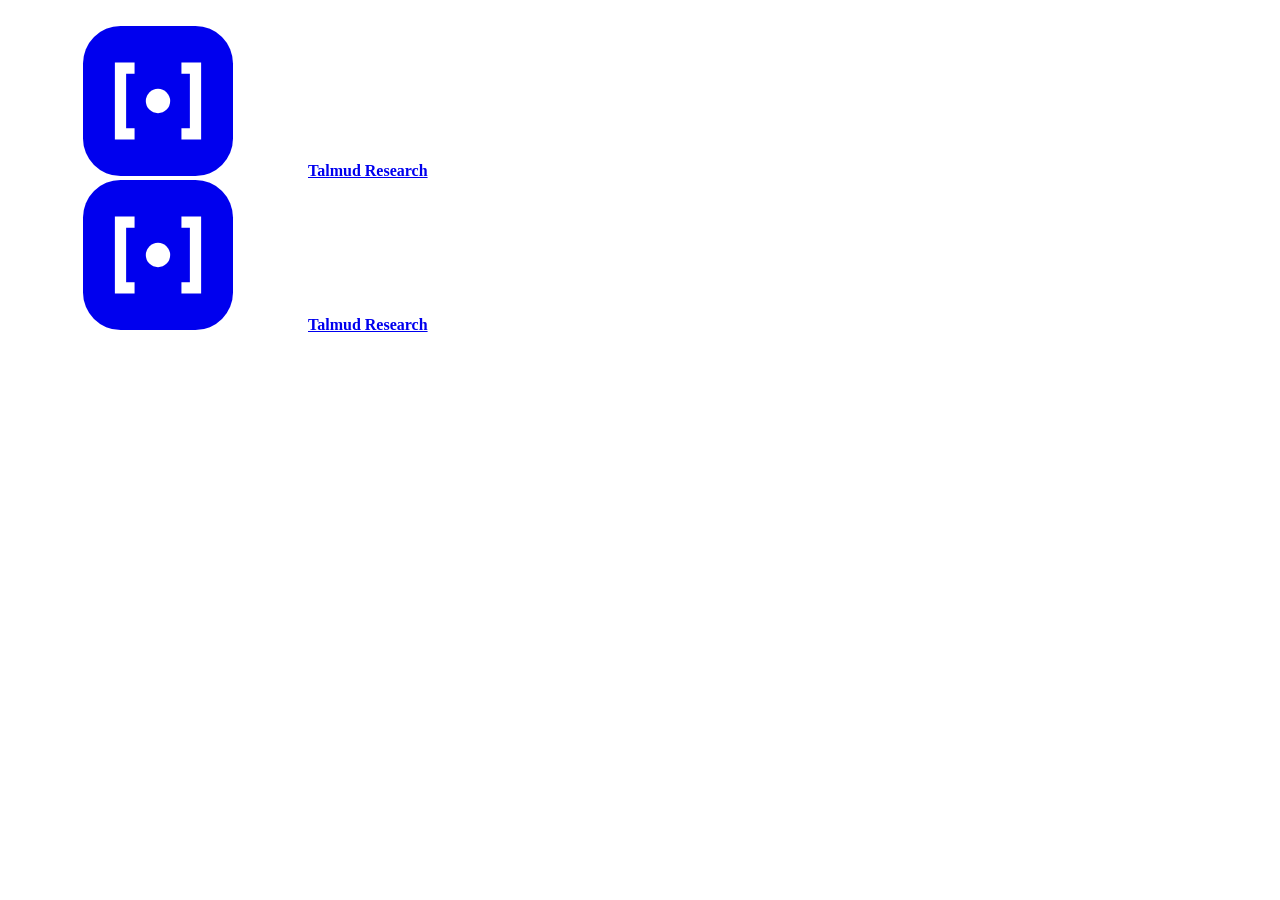
==== workbench/static/index.html @ 4b32e9e0 "First public release: fast, cited web search for your own AI (MCP) This repository is derived from R" ====
<!doctype html><html lang="ja"><head><meta charset="utf-8"><meta name="viewport" content="width=device-width,initial-scale=1,viewport-fit=cover"><meta name="color-scheme" content="light dark"><title>Talmud Research</title><link rel="icon" href="data:image/svg+xml,%3Csvg xmlns='http://www.w3.org/2000/svg' viewBox='0 0 32 32'%3E%3Crect width='32' height='32' rx='8' fill='%232f4bc0'/%3E%3Cpath d='M11 9H8v14h3M21 9h3v14h-3' fill='none' stroke='%23fff' stroke-width='2.4' stroke-linecap='round' stroke-linejoin='round'/%3E%3Ccircle cx='16' cy='16' r='2.6' fill='%23fff'/%3E%3C/svg%3E"><script src="/boot.js"></script><link rel="stylesheet" href="/style.css"><script src="/app.js" defer></script></head><body>
<svg class="sprite" width="0" height="0" aria-hidden="true">
<symbol id="i-search" viewBox="0 0 24 24"><circle cx="11" cy="11" r="7"/><path d="M20 20l-3.5-3.5"/></symbol>
<symbol id="i-saved" viewBox="0 0 24 24"><path d="M6 4h12v16l-6-4-6 4z"/></symbol>
<symbol id="i-doc" viewBox="0 0 24 24"><path d="M7 3h7l4 4v14H7z"/><path d="M14 3v4h4"/><path d="M10 12h5M10 16h5"/></symbol>
<symbol id="i-set" viewBox="0 0 24 24"><path d="M4 7h10M18 7h2M4 17h2M10 17h10"/><circle cx="16" cy="7" r="2"/><circle cx="8" cy="17" r="2"/></symbol>
<symbol id="i-plug" viewBox="0 0 24 24"><path d="M9 7V3M15 7V3M7 7h10v4a5 5 0 0 1-10 0z"/><path d="M12 16v5"/></symbol>
<symbol id="i-lock" viewBox="0 0 24 24"><rect x="5" y="11" width="14" height="9" rx="2"/><path d="M8 11V8a4 4 0 0 1 8 0v3"/></symbol>
<symbol id="i-globe" viewBox="0 0 24 24"><circle cx="12" cy="12" r="8.5"/><path d="M3.5 12h17M12 3.5c2.5 2.6 2.5 14.4 0 17M12 3.5c-2.5 2.6-2.5 14.4 0 17"/></symbol>
<symbol id="i-both" viewBox="0 0 24 24"><circle cx="9" cy="12" r="5.5"/><circle cx="15" cy="12" r="5.5"/></symbol>
<symbol id="i-down" viewBox="0 0 24 24"><path d="M6 9l6 6 6-6"/></symbol>
<symbol id="i-right" viewBox="0 0 24 24"><path d="M9 6l6 6-6 6"/></symbol>
<symbol id="i-left" viewBox="0 0 24 24"><path d="M15 6l-6 6 6 6"/></symbol>
<symbol id="i-ext" viewBox="0 0 24 24"><path d="M14 4h6v6M20 4l-9 9"/><path d="M18 14v5a1 1 0 0 1-1 1H5a1 1 0 0 1-1-1V7a1 1 0 0 1 1-1h5"/></symbol>
<symbol id="i-save" viewBox="0 0 24 24"><path d="M12 4v11M7 10l5 5 5-5"/><path d="M5 20h14"/></symbol>
<symbol id="i-mark" viewBox="0 0 32 32"><rect width="32" height="32" rx="8" fill="currentColor" stroke="none"/><path d="M11 9H8v14h3M21 9h3v14h-3" fill="none" stroke="#fff" stroke-width="2.4"/><circle cx="16" cy="16" r="2.6" fill="#fff" stroke="none"/></symbol>
</svg>
<div class="app" id="app">
<header class="topbar"><a class="brand" href="/"><svg class="brand-mark" aria-hidden="true"><use href="#i-mark"/></svg><strong>Talmud Research</strong></a></header>
<aside class="side">
<a class="brand" href="/"><svg class="brand-mark" aria-hidden="true"><use href="#i-mark"/></svg><strong>Talmud Research</strong></a>
<nav id="nav" aria-label="メニュー" hidden>
<button type="button" data-view="search"><svg class="ic" aria-hidden="true"><use href="#i-search"/></svg><span>調べる</span></button>
<button type="button" data-view="reports"><svg class="ic" aria-hidden="true"><use href="#i-saved"/></svg><span>保存した調査</span></button>
<button type="button" data-view="documents"><svg class="ic" aria-hidden="true"><use href="#i-doc"/></svg><span>社内資料</span></button>
<button type="button" data-view="settings"><svg class="ic" aria-hidden="true"><use href="#i-set"/></svg><span>設定</span></button>
</nav>
<div class="side-foot" id="side-foot" hidden>
<button type="button" class="btn btn-text side-ai" data-open-view="ai"><svg class="ic" aria-hidden="true"><use href="#i-plug"/></svg>AIとつなぐ</button>
<div class="who"><span class="avatar" data-avatar aria-hidden="true"></span><span class="who-name" id="identity"></span><button id="logout" class="btn btn-secondary who-out" type="button" hidden>ログアウト</button></div>
</div>
</aside>
<main class="content" id="main">
<div id="notice" role="status" aria-live="polite"></div>

<section id="view-gate" class="gate" hidden>
<div class="gate-card">
<div class="brand"><svg class="brand-mark" aria-hidden="true"><use href="#i-mark"/></svg><strong>Talmud Research</strong></div>
<h1 id="gate-title">ログイン</h1>
<div class="gate-pw"><button id="pw-open" class="btn btn-text" type="button" hidden>パスワードで入る</button></div>
<form id="auth-form"><label class="field">利用者名<input name="name" autocomplete="username" required maxlength="64"></label>
<label class="field">パスワード<span class="pw"><input name="password" id="auth-password" type="password" autocomplete="current-password" minlength="12" maxlength="256" required><button type="button" id="pw-toggle" class="btn btn-secondary">表示</button></span></label>
<button id="auth-submit" class="btn btn-primary primary">ログイン</button></form>
<div class="gate-foot"><button id="gate-ai-link" class="btn btn-text" type="button" data-open-view="ai"><svg class="ic" aria-hidden="true"><use href="#i-plug"/></svg>AIとつなぐ</button></div>
</div>
</section>

<section id="view-search" hidden>
<form id="search-form" class="composer" novalidate>
<button type="button" class="scope-chip" id="scope-chip" aria-expanded="false" aria-controls="search-form"><svg class="ic" aria-hidden="true"><use href="#i-globe"/></svg><span data-chip-label>公開Web</span><small data-chip-note>外部へ送信</small><svg class="ic" aria-hidden="true"><use href="#i-down"/></svg></button>
<div class="scope" role="radiogroup" aria-label="検索する範囲">
<label class="seg"><input type="radio" name="scope" value="public" checked><span><b><svg class="ic" aria-hidden="true"><use href="#i-globe"/></svg>公開Web</b><small>外部へ送信</small></span></label>
<label class="seg"><input type="radio" name="scope" value="private"><span><b><svg class="ic" aria-hidden="true"><use href="#i-lock"/></svg>社内資料</b><small>外部へ送らない</small></span></label>
<label class="seg"><input type="radio" name="scope" value="combined"><span><b><svg class="ic" aria-hidden="true"><use href="#i-both"/></svg>両方</b><small>公開分を送信</small></span></label>
</div>
<div class="qrow"><input name="query" id="query" type="search" maxlength="500" required autocomplete="off" aria-label="検索語" placeholder="入力してください。"><button id="search-submit" class="btn btn-primary primary">調べる</button></div>
<details id="options" class="opts"><summary>条件を絞る<svg class="ic" aria-hidden="true"><use href="#i-down"/></svg></summary>
<div class="opts-grid"><label class="field">調査の種類<select name="profile" id="profile"><option value="general">一般調査</option><option value="development">開発・公式仕様</option><option value="sales">営業・企業調査</option><option value="sns">SNS・情報確認</option></select></label>
<label class="field">対象ドメイン(任意・カンマ区切り)<input name="domains" placeholder="例: docs.python.org"></label>
<label class="field wide" id="public-query-row" hidden>公開Webに送る語(空なら上の検索語と同じ)<input name="public_query" maxlength="500"></label></div>
</details>
</form>
<div id="result" aria-live="polite"></div>
<div id="recent"></div>
</section>

<section id="view-reports" hidden>
<div class="page-h"><h1>保存した調査</h1></div>
<div id="report-list"></div>
<div id="report-detail" hidden><button type="button" id="report-back" class="btn btn-text back"><svg class="ic" aria-hidden="true"><use href="#i-left"/></svg>一覧に戻る</button><div id="saved-result"></div></div>
</section>

<section id="view-documents" hidden>
<div class="page-h"><h1>社内資料</h1></div>
<div class="two">
<form id="document-form" class="card"><h2>資料を登録</h2><label class="field">資料名<input name="title" maxlength="200" required></label><label class="field">本文<textarea name="body" rows="8" maxlength="100000" required placeholder="入力してください。"></textarea></label><button class="btn btn-primary primary">資料を登録</button></form>
<div class="doc-col"><div id="document-list"></div><pre id="document-detail" class="card doc-body" hidden></pre></div>
</div>
</section>

<section id="view-settings" hidden>
<div class="page-h"><h1>設定</h1></div>
<div class="cards">
<div class="card"><h2>検索エンジン</h2><p class="kv"><span class="dot none" id="health-dot"></span><span id="health" class="status-line"></span></p><div class="actions"><button type="button" id="refresh-health" class="btn btn-secondary">状態を確認</button><button type="button" id="restart" class="btn btn-secondary">再起動</button></div></div>
<div class="card"><h2>表示</h2><div class="theme-seg" role="group" aria-label="画面の明るさ"><button type="button" data-theme-set="auto" aria-pressed="true">自動</button><button type="button" data-theme-set="light" aria-pressed="false">ライト</button><button type="button" data-theme-set="dark" aria-pressed="false">ダーク</button></div></div>
<div class="card"><h2>利用者</h2><p class="kv"><span class="avatar sm" data-avatar aria-hidden="true"></span><span data-identity></span></p><div class="actions"><button type="button" class="btn btn-secondary" id="phone-open" hidden>スマホで開く</button><button type="button" class="btn btn-secondary" data-logout>ログアウト</button></div>
<div class="phone-link" id="phone-link" hidden><img id="phone-qr" alt="" width="220" height="220"><p id="phone-url" class="phone-url"></p></div>
<details class="opts" id="account-controls"><summary>利用者を追加<svg class="ic" aria-hidden="true"><use href="#i-down"/></svg></summary><form id="account-form"><label class="field">利用者名<input name="name" maxlength="64" required></label><label class="field">パスワード(12文字以上)<input name="password" type="password" minlength="12" maxlength="256" autocomplete="new-password" required></label><button class="btn btn-secondary">追加</button></form></details></div>
<div class="card"><h2>AIとつなぐ</h2><div class="actions"><button type="button" class="btn btn-secondary" data-open-view="ai">接続のしかたを開く</button></div></div>
<div class="card"><h2>データ</h2><div class="actions"><a class="btn btn-secondary" href="/api/backup" download>バックアップを保存</a></div>
<details class="opts"><summary>バックアップから復元<svg class="ic" aria-hidden="true"><use href="#i-down"/></svg></summary><form id="restore-form"><label class="field">バックアップファイル<input id="restore-file" type="file" accept="application/json,.json" required></label><button class="btn btn-secondary">復元</button></form></details></div>
<div class="card"><h2>アプリ</h2><div class="actions"><a class="btn btn-secondary" href="/api/source" download>ソースを取得(AGPL)</a><button type="button" id="stop" class="btn btn-secondary btn-danger">アプリを停止</button></div>
<details class="opts"><summary>診断情報を表示<svg class="ic" aria-hidden="true"><use href="#i-down"/></svg></summary><pre id="diagnostics" class="diag"></pre></details></div>
</div>
<p class="license">Talmud Research · Based on RustXNG / AGPL-3.0-or-later</p>
</section>

<section id="view-ai" hidden>
<div class="page-h"><h1>AIとつなぐ</h1></div>
<ol class="steps">
<li><strong>導入をAIに任せる</strong><p>GitHubの案内を担当のAIに渡します。準備と接続はAIが行います。</p></li>
<li><strong>いつもの会話で質問する</strong><p>例:「HubSpotの料金を公式資料で調べて、出典付きで整理して」。公開情報だけを検索に使います。</p></li>
<li><strong>回答の出典を確かめる</strong><p>回答に付いたURL・取得日時・不足情報を確認します。この画面でも同じ検索ができます。</p></li>
</ol>
<div class="actions after-steps"><button type="button" class="btn btn-primary" data-copy-guide>導入案内をコピー</button><a class="btn btn-secondary" href="https://github.com/aoaibiz/fast-research" target="_blank" rel="noopener noreferrer">GitHubの導入手順</a><a class="btn btn-secondary" id="mcp-download" href="/api/mcp-config" download hidden>接続設定を保存</a></div>
</section>

</main>
</div>
</body></html>
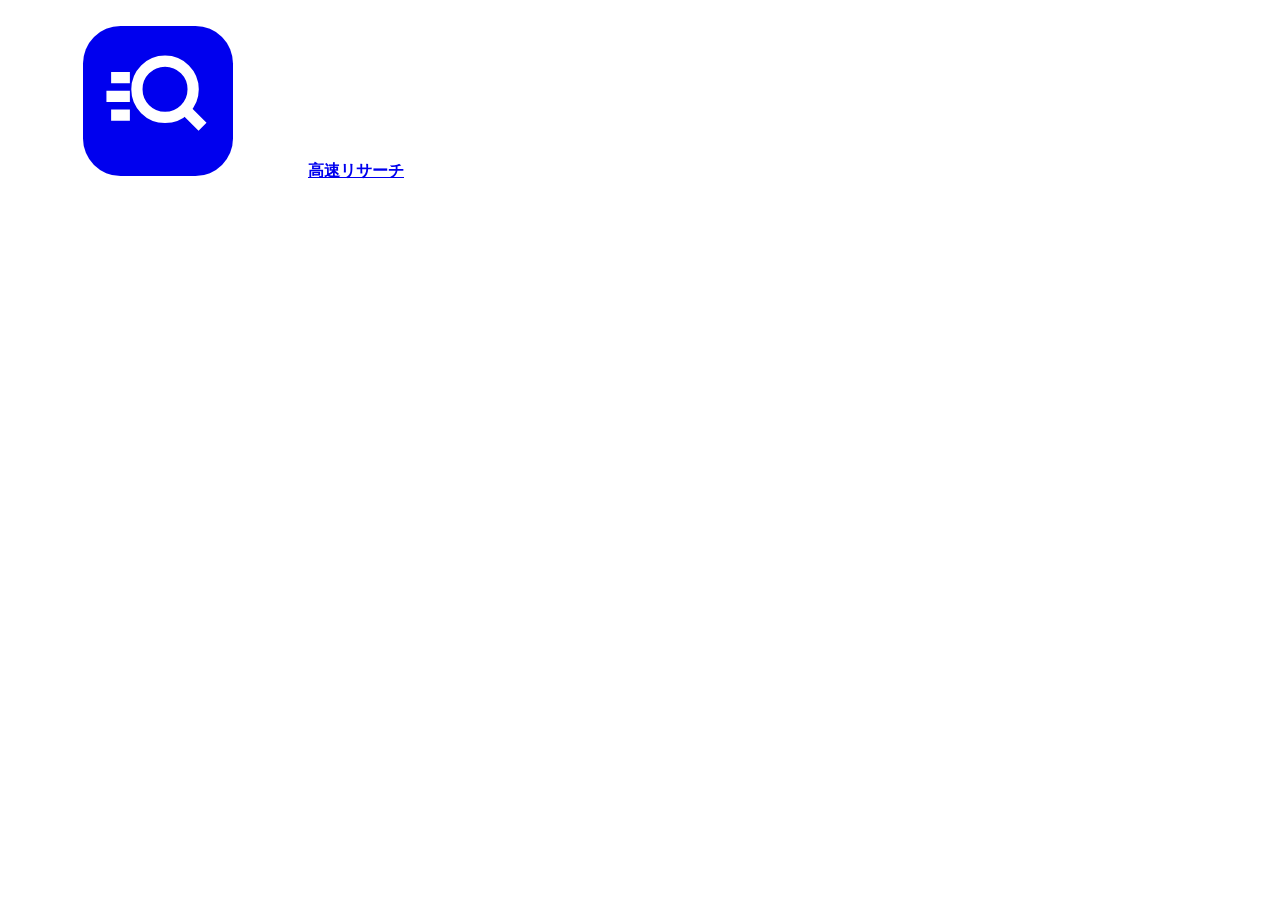
==== commit 21352d4a: "高速リサーチ (fast-research): rename, home-screen icons, delete saved research, band redesign, bigger priv" ====
--- a/workbench/static/index.html
+++ b/workbench/static/index.html
@@ -1,6 +1,11 @@
-<!doctype html><html lang="ja"><head><meta charset="utf-8"><meta name="viewport" content="width=device-width,initial-scale=1,viewport-fit=cover"><meta name="color-scheme" content="light dark"><title>Talmud Research</title><link rel="icon" href="data:image/svg+xml,%3Csvg xmlns='http://www.w3.org/2000/svg' viewBox='0 0 32 32'%3E%3Crect width='32' height='32' rx='8' fill='%232f4bc0'/%3E%3Cpath d='M11 9H8v14h3M21 9h3v14h-3' fill='none' stroke='%23fff' stroke-width='2.4' stroke-linecap='round' stroke-linejoin='round'/%3E%3Ccircle cx='16' cy='16' r='2.6' fill='%23fff'/%3E%3C/svg%3E"><script src="/boot.js"></script><link rel="stylesheet" href="/style.css"><script src="/app.js" defer></script></head><body>
+<!doctype html><html lang="ja"><head><meta charset="utf-8"><meta name="viewport" content="width=device-width,initial-scale=1,viewport-fit=cover"><meta name="color-scheme" content="light dark"><title>高速リサーチ</title>
+<meta name="theme-color" content="#17225e"><meta name="application-name" content="高速リサーチ">
+<meta name="apple-mobile-web-app-capable" content="yes"><meta name="apple-mobile-web-app-title" content="高速リサーチ"><meta name="apple-mobile-web-app-status-bar-style" content="default">
+<link rel="manifest" href="/manifest.webmanifest"><link rel="icon" href="/favicon.ico" sizes="any"><link rel="icon" href="/favicon.svg" type="image/svg+xml"><link rel="icon" href="/icon-192.png" type="image/png" sizes="192x192"><link rel="apple-touch-icon" href="/apple-touch-icon.png" sizes="180x180">
+<script src="/boot.js"></script><link rel="stylesheet" href="/style.css"><script src="/app.js" defer></script></head><body>
 <svg class="sprite" width="0" height="0" aria-hidden="true">
 <symbol id="i-search" viewBox="0 0 24 24"><circle cx="11" cy="11" r="7"/><path d="M20 20l-3.5-3.5"/></symbol>
+<symbol id="i-fast" viewBox="0 0 24 24"><circle cx="13" cy="10" r="6"/><path d="M21 18l-3.8-3.8"/><path d="M3 8h4M2 12h5M3 16h4"/></symbol>
 <symbol id="i-saved" viewBox="0 0 24 24"><path d="M6 4h12v16l-6-4-6 4z"/></symbol>
 <symbol id="i-doc" viewBox="0 0 24 24"><path d="M7 3h7l4 4v14H7z"/><path d="M14 3v4h4"/><path d="M10 12h5M10 16h5"/></symbol>
 <symbol id="i-set" viewBox="0 0 24 24"><path d="M4 7h10M18 7h2M4 17h2M10 17h10"/><circle cx="16" cy="7" r="2"/><circle cx="8" cy="17" r="2"/></symbol>
@@ -13,12 +18,13 @@
 <symbol id="i-left" viewBox="0 0 24 24"><path d="M15 6l-6 6 6 6"/></symbol>
 <symbol id="i-ext" viewBox="0 0 24 24"><path d="M14 4h6v6M20 4l-9 9"/><path d="M18 14v5a1 1 0 0 1-1 1H5a1 1 0 0 1-1-1V7a1 1 0 0 1 1-1h5"/></symbol>
 <symbol id="i-save" viewBox="0 0 24 24"><path d="M12 4v11M7 10l5 5 5-5"/><path d="M5 20h14"/></symbol>
-<symbol id="i-mark" viewBox="0 0 32 32"><rect width="32" height="32" rx="8" fill="currentColor" stroke="none"/><path d="M11 9H8v14h3M21 9h3v14h-3" fill="none" stroke="#fff" stroke-width="2.4"/><circle cx="16" cy="16" r="2.6" fill="#fff" stroke="none"/></symbol>
+<symbol id="i-trash" viewBox="0 0 24 24"><path d="M4 7h16M10 11v6M14 11v6M6 7l1 13h10l1-13M9 7V4h6v3"/></symbol>
+<symbol id="i-mark" viewBox="0 0 32 32"><rect width="32" height="32" rx="8" fill="var(--mark-bg,currentColor)" stroke="none"/><circle cx="17.5" cy="13.5" r="6" fill="none" stroke="var(--mark-fg,#fff)" stroke-width="2.4"/><path d="M25.5 21.5l-3.8-3.8M6 11h4M5 15h5M6 19h4" fill="none" stroke="var(--mark-fg,#fff)" stroke-width="2.4"/></symbol>
 </svg>
 <div class="app" id="app">
-<header class="topbar"><a class="brand" href="/"><svg class="brand-mark" aria-hidden="true"><use href="#i-mark"/></svg><strong>Talmud Research</strong></a></header>
-<aside class="side">
-<a class="brand" href="/"><svg class="brand-mark" aria-hidden="true"><use href="#i-mark"/></svg><strong>Talmud Research</strong></a>
+<header class="band"><div class="band-in">
+<div class="band-top">
+<a class="brand" href="/"><svg class="brand-mark" aria-hidden="true"><use href="#i-mark"/></svg><strong>高速リサーチ</strong></a>
 <nav id="nav" aria-label="メニュー" hidden>
 <button type="button" data-view="search"><svg class="ic" aria-hidden="true"><use href="#i-search"/></svg><span>調べる</span></button>
 <button type="button" data-view="reports"><svg class="ic" aria-hidden="true"><use href="#i-saved"/></svg><span>保存した調査</span></button>
@@ -26,16 +32,31 @@
 <button type="button" data-view="settings"><svg class="ic" aria-hidden="true"><use href="#i-set"/></svg><span>設定</span></button>
 </nav>
 <div class="side-foot" id="side-foot" hidden>
-<button type="button" class="btn btn-text side-ai" data-open-view="ai"><svg class="ic" aria-hidden="true"><use href="#i-plug"/></svg>AIとつなぐ</button>
-<div class="who"><span class="avatar" data-avatar aria-hidden="true"></span><span class="who-name" id="identity"></span><button id="logout" class="btn btn-secondary who-out" type="button" hidden>ログアウト</button></div>
+<button type="button" class="btn btn-band side-ai" data-open-view="ai"><svg class="ic" aria-hidden="true"><use href="#i-plug"/></svg>AIとつなぐ</button>
+<div class="who"><span class="avatar" data-avatar aria-hidden="true"></span><span class="who-name" id="identity"></span><button id="logout" class="btn btn-band who-out" type="button" hidden>ログアウト</button></div>
 </div>
-</aside>
+</div>
+<form id="search-form" class="composer" novalidate hidden>
+<button type="button" class="scope-chip" id="scope-chip" aria-expanded="false" aria-controls="scope-box"><svg class="ic" aria-hidden="true"><use href="#i-globe"/></svg><span data-chip-label>公開Web</span><small data-chip-note>外部へ送信</small><svg class="ic" aria-hidden="true"><use href="#i-down"/></svg></button>
+<div class="qrow"><svg class="ic q-ic" aria-hidden="true"><use href="#i-search"/></svg><input name="query" id="query" type="search" maxlength="500" required autocomplete="off" aria-label="検索語" placeholder="入力してください。"><button id="search-submit" class="btn btn-primary primary">調べる</button></div>
+<div class="scope" id="scope-box" role="radiogroup" aria-label="検索する範囲">
+<label class="seg"><input type="radio" name="scope" value="public" checked><span><b><svg class="ic" aria-hidden="true"><use href="#i-globe"/></svg>公開Web</b><small>外部へ送信</small></span></label>
+<label class="seg"><input type="radio" name="scope" value="private"><span><b><svg class="ic" aria-hidden="true"><use href="#i-lock"/></svg>社内資料</b><small>外部へ送らない</small><i class="cnt num" data-doc-count hidden></i></span></label>
+<label class="seg"><input type="radio" name="scope" value="combined"><span><b><svg class="ic" aria-hidden="true"><use href="#i-both"/></svg>両方</b><small>公開分を送信</small></span></label>
+</div>
+<details id="options" class="opts"><summary>条件を絞る<svg class="ic" aria-hidden="true"><use href="#i-down"/></svg></summary>
+<div class="opts-grid"><label class="field">調査の種類<select name="profile" id="profile"><option value="general">一般調査</option><option value="development">開発・公式仕様</option><option value="sales">営業・企業調査</option><option value="sns">SNS・情報確認</option></select></label>
+<label class="field">対象ドメイン(任意・カンマ区切り)<input name="domains" placeholder="例: docs.python.org"></label>
+<label class="field wide" id="public-query-row" hidden>公開Webに送る語(空なら上の検索語と同じ)<input name="public_query" maxlength="500"></label></div>
+</details>
+</form>
+</div></header>
 <main class="content" id="main">
 <div id="notice" role="status" aria-live="polite"></div>
 
 <section id="view-gate" class="gate" hidden>
 <div class="gate-card">
-<div class="brand"><svg class="brand-mark" aria-hidden="true"><use href="#i-mark"/></svg><strong>Talmud Research</strong></div>
+<div class="brand"><svg class="brand-mark" aria-hidden="true"><use href="#i-mark"/></svg><strong>高速リサーチ</strong></div>
 <h1 id="gate-title">ログイン</h1>
 <div class="gate-pw"><button id="pw-open" class="btn btn-text" type="button" hidden>パスワードで入る</button></div>
 <form id="auth-form"><label class="field">利用者名<input name="name" autocomplete="username" required maxlength="64"></label>
@@ -46,34 +67,22 @@
 </section>
 
 <section id="view-search" hidden>
-<form id="search-form" class="composer" novalidate>
-<button type="button" class="scope-chip" id="scope-chip" aria-expanded="false" aria-controls="search-form"><svg class="ic" aria-hidden="true"><use href="#i-globe"/></svg><span data-chip-label>公開Web</span><small data-chip-note>外部へ送信</small><svg class="ic" aria-hidden="true"><use href="#i-down"/></svg></button>
-<div class="scope" role="radiogroup" aria-label="検索する範囲">
-<label class="seg"><input type="radio" name="scope" value="public" checked><span><b><svg class="ic" aria-hidden="true"><use href="#i-globe"/></svg>公開Web</b><small>外部へ送信</small></span></label>
-<label class="seg"><input type="radio" name="scope" value="private"><span><b><svg class="ic" aria-hidden="true"><use href="#i-lock"/></svg>社内資料</b><small>外部へ送らない</small></span></label>
-<label class="seg"><input type="radio" name="scope" value="combined"><span><b><svg class="ic" aria-hidden="true"><use href="#i-both"/></svg>両方</b><small>公開分を送信</small></span></label>
-</div>
-<div class="qrow"><input name="query" id="query" type="search" maxlength="500" required autocomplete="off" aria-label="検索語" placeholder="入力してください。"><button id="search-submit" class="btn btn-primary primary">調べる</button></div>
-<details id="options" class="opts"><summary>条件を絞る<svg class="ic" aria-hidden="true"><use href="#i-down"/></svg></summary>
-<div class="opts-grid"><label class="field">調査の種類<select name="profile" id="profile"><option value="general">一般調査</option><option value="development">開発・公式仕様</option><option value="sales">営業・企業調査</option><option value="sns">SNS・情報確認</option></select></label>
-<label class="field">対象ドメイン(任意・カンマ区切り)<input name="domains" placeholder="例: docs.python.org"></label>
-<label class="field wide" id="public-query-row" hidden>公開Webに送る語(空なら上の検索語と同じ)<input name="public_query" maxlength="500"></label></div>
-</details>
-</form>
+<div id="private-empty" class="empty" hidden><div class="es-ico"><svg class="ic" aria-hidden="true"><use href="#i-doc"/></svg></div><p class="es-t">社内資料はまだありません</p><div class="actions es-a"><button type="button" class="btn btn-secondary" data-open-view="documents">資料を登録</button></div></div>
 <div id="result" aria-live="polite"></div>
 <div id="recent"></div>
 </section>
 
 <section id="view-reports" hidden>
-<div class="page-h"><h1>保存した調査</h1></div>
+<div class="page-h"><h1>保存した調査<span class="h-count num" id="report-count"></span></h1><button type="button" id="delete-all" class="btn btn-text btn-danger" hidden><svg class="ic" aria-hidden="true"><use href="#i-trash"/></svg>すべて削除</button></div>
+<div id="delete-all-confirm" class="confirm" role="alertdialog" aria-labelledby="delete-all-text" hidden><p id="delete-all-text" class="line1"></p><div class="actions"><button type="button" id="delete-all-yes" class="btn btn-danger-fill">すべて削除</button><button type="button" id="delete-all-no" class="btn btn-secondary">やめる</button></div></div>
 <div id="report-list"></div>
-<div id="report-detail" hidden><button type="button" id="report-back" class="btn btn-text back"><svg class="ic" aria-hidden="true"><use href="#i-left"/></svg>一覧に戻る</button><div id="saved-result"></div></div>
+<div id="report-detail" hidden><div class="detail-bar"><button type="button" id="report-back" class="btn btn-text back"><svg class="ic" aria-hidden="true"><use href="#i-left"/></svg>一覧に戻る</button><button type="button" id="report-delete" class="btn btn-text btn-danger"><svg class="ic" aria-hidden="true"><use href="#i-trash"/></svg>この調査を削除</button></div><div id="saved-result"></div></div>
 </section>
 
 <section id="view-documents" hidden>
-<div class="page-h"><h1>社内資料</h1></div>
+<div class="page-h"><h1>社内資料<span class="h-count num" data-doc-count></span></h1></div>
 <div class="two">
-<form id="document-form" class="card"><h2>資料を登録</h2><label class="field">資料名<input name="title" maxlength="200" required></label><label class="field">本文<textarea name="body" rows="8" maxlength="100000" required placeholder="入力してください。"></textarea></label><button class="btn btn-primary primary">資料を登録</button></form>
+<form id="document-form" class="card"><h2>資料を登録</h2><label class="field">資料名<input name="title" maxlength="200" required></label><label class="field">本文<textarea name="body" rows="8" maxlength="2000000" required placeholder="入力してください。"></textarea></label><button class="btn btn-primary primary">資料を登録</button></form>
 <div class="doc-col"><div id="document-list"></div><pre id="document-detail" class="card doc-body" hidden></pre></div>
 </div>
 </section>
@@ -92,7 +101,7 @@
 <div class="card"><h2>アプリ</h2><div class="actions"><a class="btn btn-secondary" href="/api/source" download>ソースを取得(AGPL)</a><button type="button" id="stop" class="btn btn-secondary btn-danger">アプリを停止</button></div>
 <details class="opts"><summary>診断情報を表示<svg class="ic" aria-hidden="true"><use href="#i-down"/></svg></summary><pre id="diagnostics" class="diag"></pre></details></div>
 </div>
-<p class="license">Talmud Research · Based on RustXNG / AGPL-3.0-or-later</p>
+<p class="license">高速リサーチ · Based on RustXNG / AGPL-3.0-or-later</p>
 </section>
 
 <section id="view-ai" hidden>
